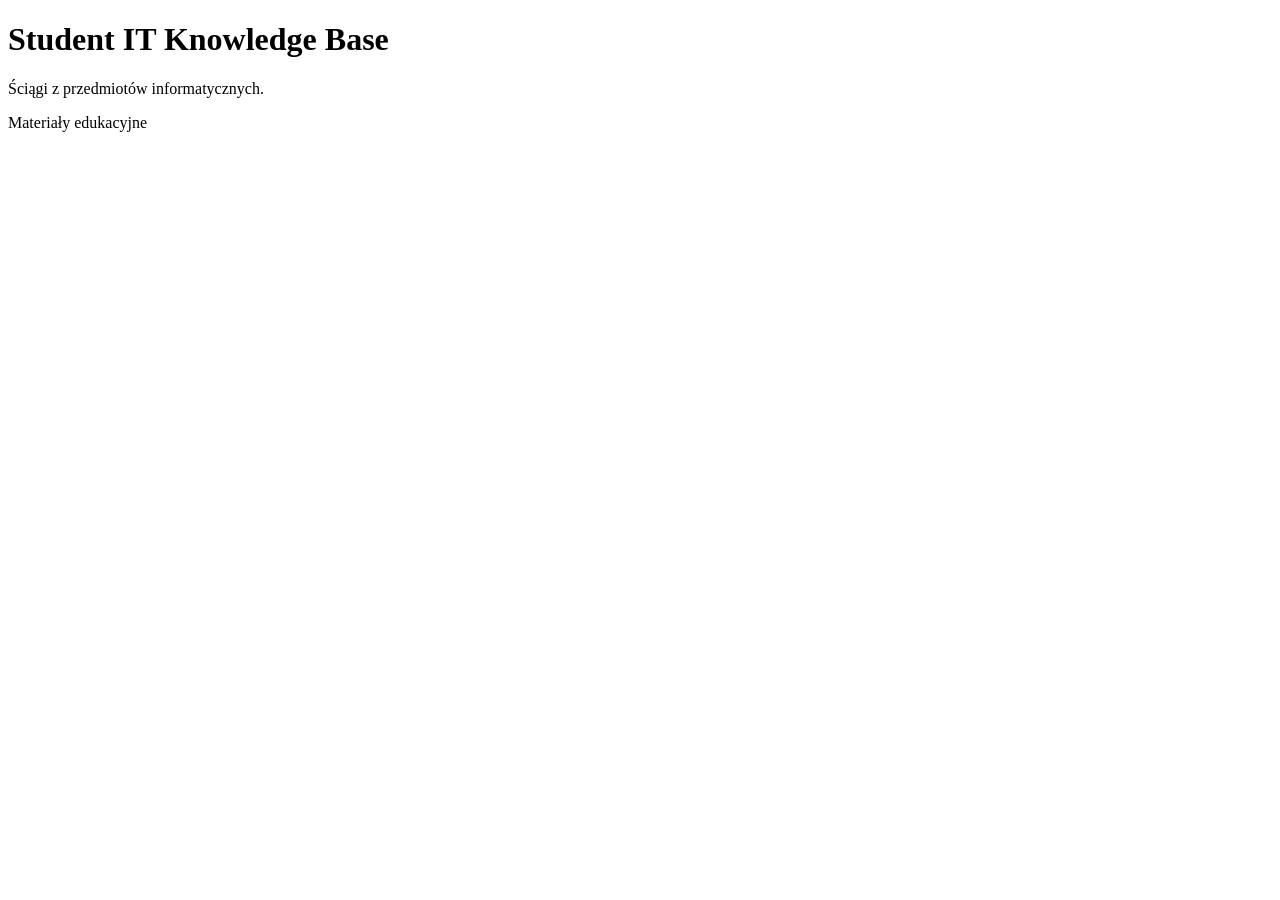
==== index.html @ d96486c6 "Aktualizacja struktury" ====
<!doctype html>
<html lang="pl">
<head>
  <meta charset="utf-8">
  <meta name="viewport" content="width=device-width, initial-scale=1">
  <title>Student IT Knowledge Base</title>
</head>
<body>
  <header>
    <h1>Student IT Knowledge Base</h1>
  </header>
  <main>
    <p>Ściągi z przedmiotów informatycznych.</p>
  </main>
  <footer>
    <p>Materiały edukacyjne</p>
  </footer>
</body>
</html>
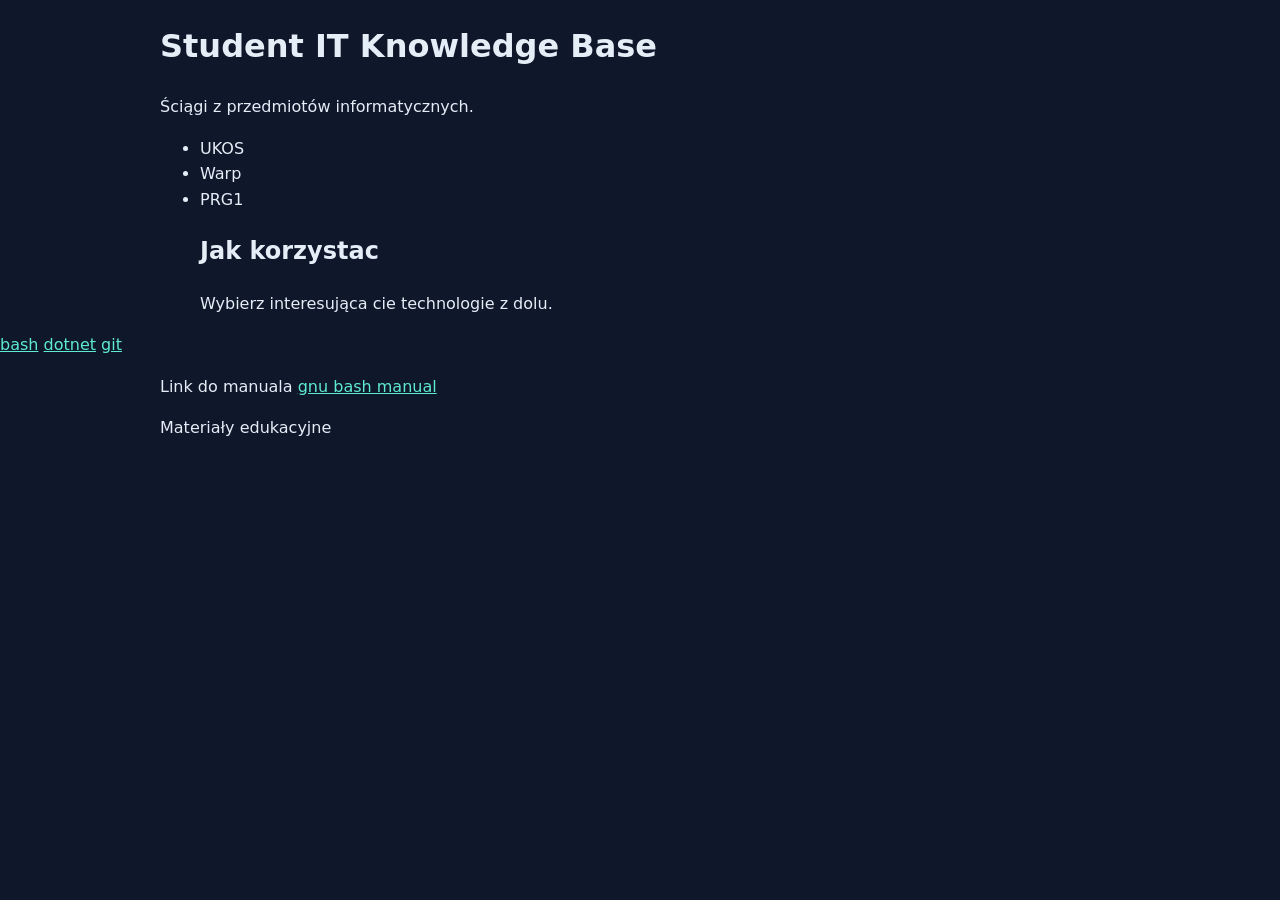
==== commit bd75e967: "feat: add styled HTML home page" ====
--- a/index.html
+++ b/index.html
@@ -2,18 +2,37 @@
 <html lang="pl">
 <head>
   <meta charset="utf-8">
+ 
   <meta name="viewport" content="width=device-width, initial-scale=1">
+ <link rel="stylesheet" href="styles.css">
   <title>Student IT Knowledge Base</title>
 </head>
 <body>
+   
   <header>
     <h1>Student IT Knowledge Base</h1>
   </header>
   <main>
     <p>Ściągi z przedmiotów informatycznych.</p>
+    <ul>
+      <li>UKOS </li>
+      <li>Warp</li>
+      <li>PRG1</li>
+
+      <h2>Jak korzystac</h2>
+      <p>Wybierz interesująca cie technologie z dolu.</p>
   </main>
+
+   <nav>
+        <a href="bash.html"> bash</a>
+        <a href="dotnet.html"> dotnet</a>
+        <a href="git.html">  git</a>
+    </nav>
+
   <footer>
+    <p> Link do manuala <a href="https://www.gnu.org/software/bash/manual/"> gnu bash manual</a></p> 
     <p>Materiały edukacyjne</p>
   </footer>
+
 </body>
 </html>
--- a/styles.css
+++ b/styles.css
@@ -0,0 +1,30 @@
+:root {
+  --page: #0f172a;
+  --surface: #172033;
+  --text: #e5edf7;
+  --muted: #a8b3c7;
+  --accent: #5eead4;
+  --line: #334155;
+}
+
+* { box-sizing: border-box; }
+
+body {
+  margin: 0;
+  color: var(--text);
+  background: var(--page);
+  font-family: system-ui, sans-serif;
+  line-height: 1.6;
+}
+
+header, main, footer {
+  width: min(100% - 32px, 960px);
+  margin-inline: auto;
+}
+
+a { color: var(--accent); }
+
+a:focus-visible {
+  outline: 3px solid var(--accent);
+  outline-offset: 3px;
+}
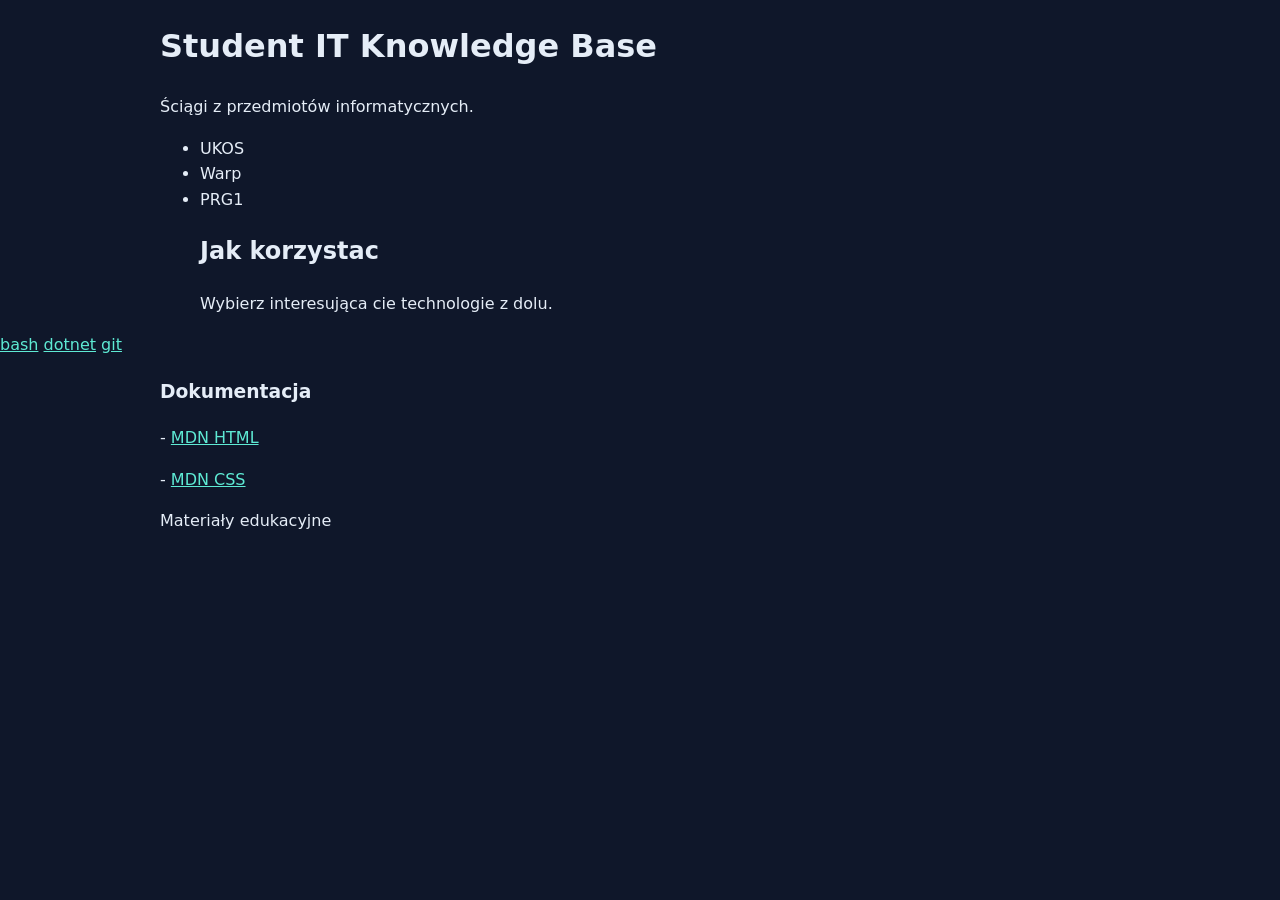
==== commit ed45dd7d: "feat: add styled HTML home page" ====
--- a/index.html
+++ b/index.html
@@ -30,7 +30,10 @@
     </nav>
 
   <footer>
-    <p> Link do manuala <a href="https://www.gnu.org/software/bash/manual/"> gnu bash manual</a></p> 
+    <h3> Dokumentacja </h3>
+    <p> - <a href="https://developer.mozilla.org/en-US/docs/Web/HTML">MDN HTML</a></p>
+     <p> - <a href="https://developer.mozilla.org/en-US/docs/Web/CSS">MDN CSS</a></p>
+
     <p>Materiały edukacyjne</p>
   </footer>
 
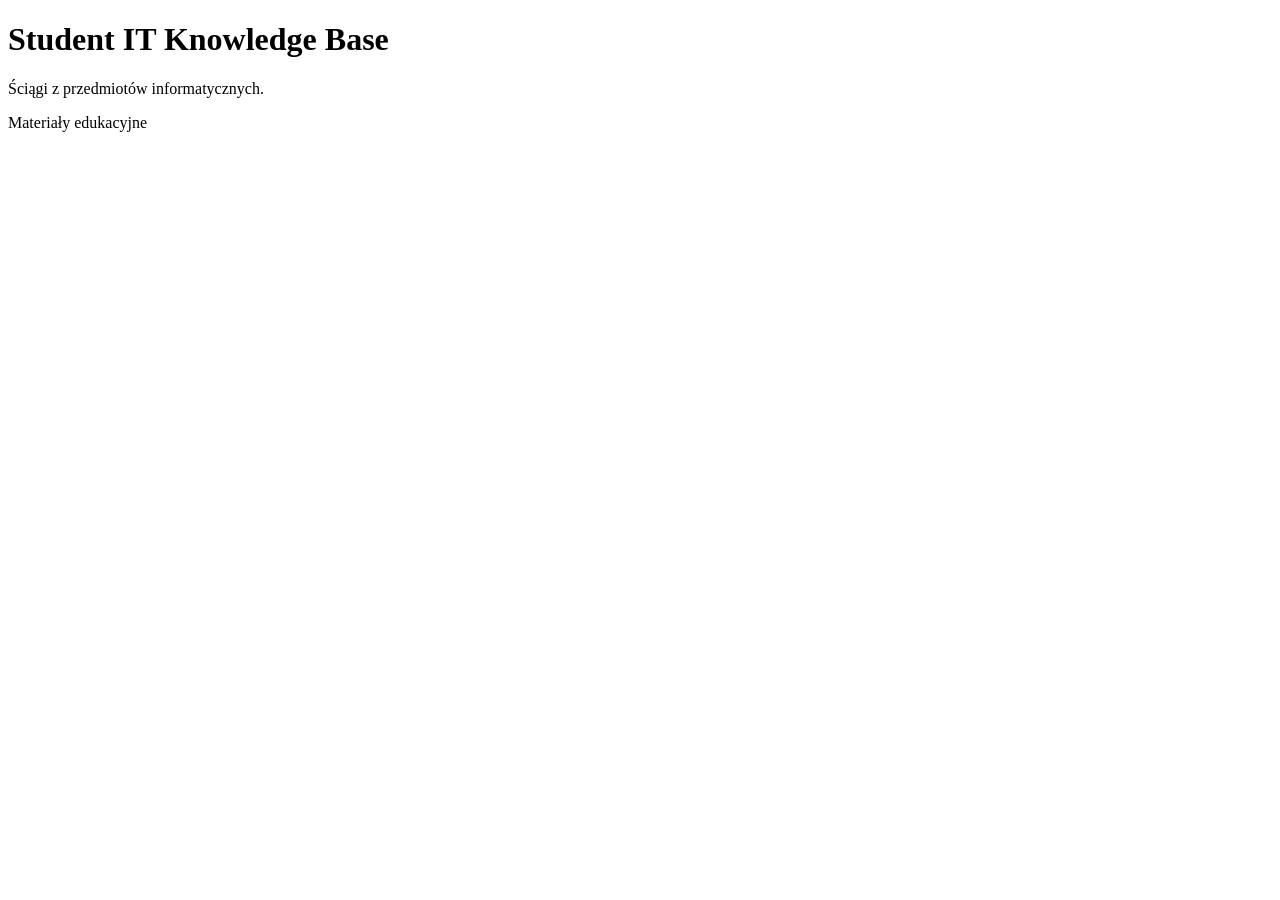
==== commit 9817ce94: "Added file bash" ====
--- a/index.html
+++ b/index.html
@@ -2,40 +2,18 @@
 <html lang="pl">
 <head>
   <meta charset="utf-8">
- 
   <meta name="viewport" content="width=device-width, initial-scale=1">
- <link rel="stylesheet" href="styles.css">
   <title>Student IT Knowledge Base</title>
 </head>
 <body>
-   
   <header>
     <h1>Student IT Knowledge Base</h1>
   </header>
   <main>
     <p>Ściągi z przedmiotów informatycznych.</p>
-    <ul>
-      <li>UKOS </li>
-      <li>Warp</li>
-      <li>PRG1</li>
-
-      <h2>Jak korzystac</h2>
-      <p>Wybierz interesująca cie technologie z dolu.</p>
   </main>
-
-   <nav>
-        <a href="bash.html"> bash</a>
-        <a href="dotnet.html"> dotnet</a>
-        <a href="git.html">  git</a>
-    </nav>
-
   <footer>
-    <h3> Dokumentacja </h3>
-    <p> - <a href="https://developer.mozilla.org/en-US/docs/Web/HTML">MDN HTML</a></p>
-     <p> - <a href="https://developer.mozilla.org/en-US/docs/Web/CSS">MDN CSS</a></p>
-
     <p>Materiały edukacyjne</p>
   </footer>
-
 </body>
 </html>
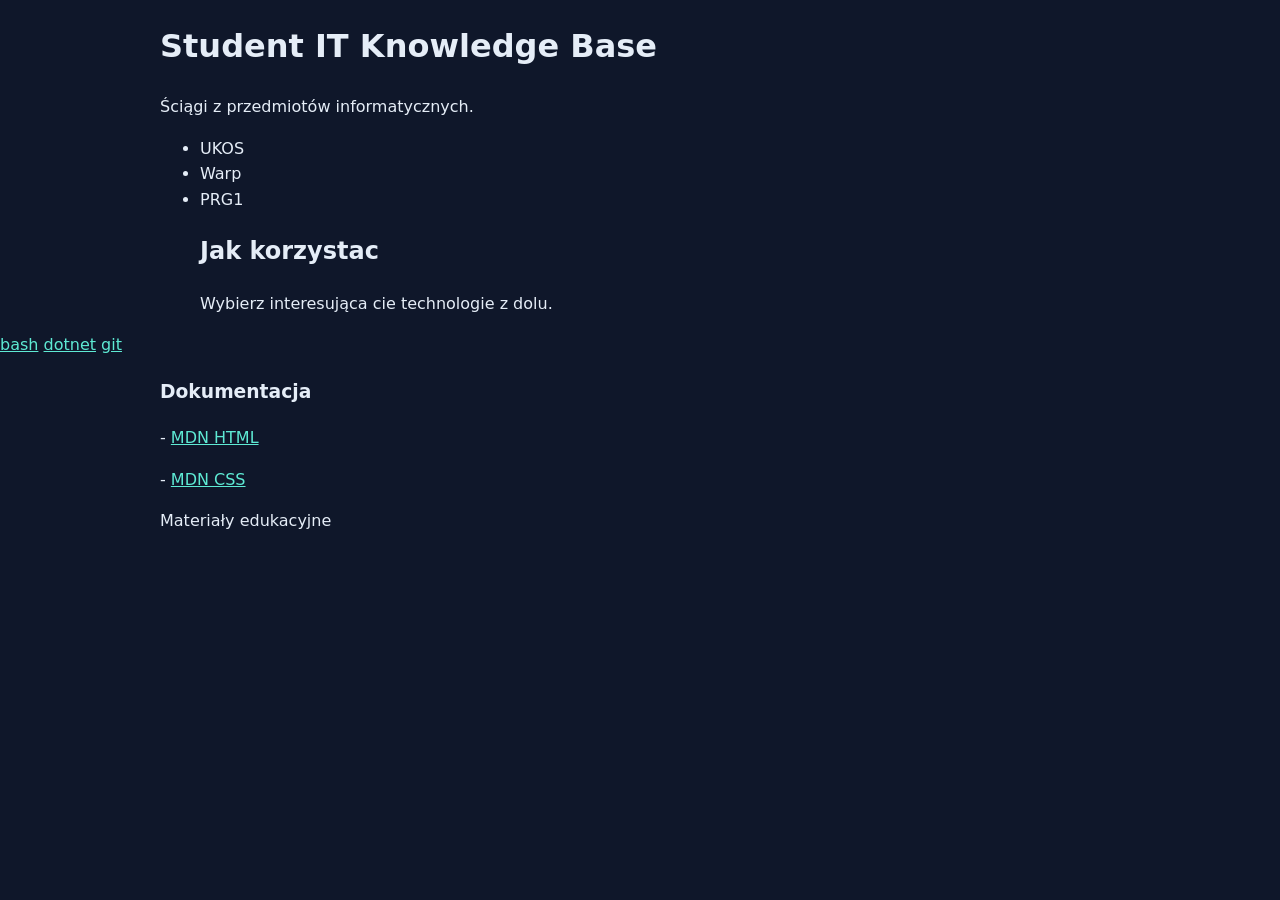
==== commit 05b48054: "Merge pull request #3 from IvanShovtenko/feature/html-home Feature/html home" ====
--- a/index.html
+++ b/index.html
@@ -2,18 +2,40 @@
 <html lang="pl">
 <head>
   <meta charset="utf-8">
+ 
   <meta name="viewport" content="width=device-width, initial-scale=1">
+ <link rel="stylesheet" href="styles.css">
   <title>Student IT Knowledge Base</title>
 </head>
 <body>
+   
   <header>
     <h1>Student IT Knowledge Base</h1>
   </header>
   <main>
     <p>Ściągi z przedmiotów informatycznych.</p>
+    <ul>
+      <li>UKOS </li>
+      <li>Warp</li>
+      <li>PRG1</li>
+
+      <h2>Jak korzystac</h2>
+      <p>Wybierz interesująca cie technologie z dolu.</p>
   </main>
+
+   <nav>
+        <a href="bash.html"> bash</a>
+        <a href="dotnet.html"> dotnet</a>
+        <a href="git.html">  git</a>
+    </nav>
+
   <footer>
+    <h3> Dokumentacja </h3>
+    <p> - <a href="https://developer.mozilla.org/en-US/docs/Web/HTML">MDN HTML</a></p>
+     <p> - <a href="https://developer.mozilla.org/en-US/docs/Web/CSS">MDN CSS</a></p>
+
     <p>Materiały edukacyjne</p>
   </footer>
+
 </body>
 </html>
--- a/styles.css
+++ b/styles.css
@@ -0,0 +1,31 @@
+:root {
+  --page: #0f172a;
+  --surface: #172033;
+  --text: #e5edf7;
+  --muted: #a8b3c7;
+  --accent: #5eead4;
+  --line: #334155;
+}
+
+* { box-sizing: border-box; }
+
+body {
+  margin: 0;
+  color: var(--text);
+  background: var(--page);
+  font-family: system-ui, sans-serif;
+  line-height: 1.6;
+}
+
+header, main, footer {
+  width: min(100% - 32px, 960px);
+  margin-inline: auto;
+}
+
+a { color: var(--accent); }
+
+a:focus-visible {
+  outline: 3px solid var(--accent);
+  outline-offset: 3px;
+}
+
